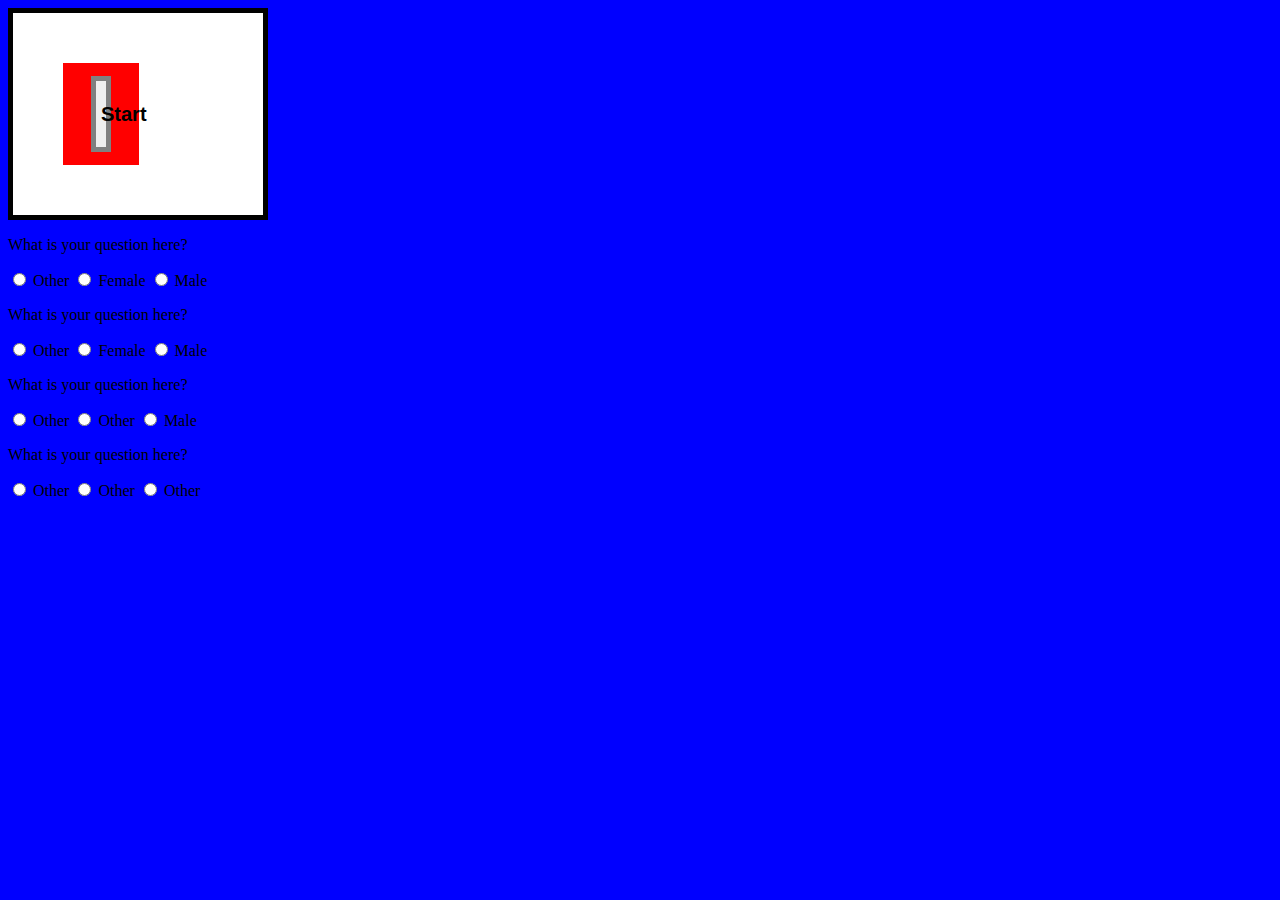
==== index.html @ e588d26f "secondPush" ====
<!doctype html>
<html lang="en-us">

<head> 
  <meta charset="UTF-8"> 
  <title>Trivia Game</title> 
  <script type="text/javascript" src="https://cdnjs.cloudflare.com/ajax/libs/jquery/3.2.1/jquery.min.js"></script>
  <script type="text/javascript" src="assets/javascript/app.js">
  </script>
  <link rel="stylesheet" type="text/css" href="assets/css/style.css"> 
</head>

<body>
  
   <div class="wrapper">
	   <div id="startBox">
	     <button id="startButton" class="btn" href="index2.html"><h2>Start</h2></button>
   </div>
</div>


   <div class="">
   	   <div id="">
		<p>What is your question here?</p>
	 <input type="radio" name="gender" value="other"> Other
</form>
	  <input type="radio" name="gender" value="female"> Female
</form>
	  <input type="radio" name="gender" value="male"> Male
</form>
<br>
	<p>What is your question here?</p>
      <input type="radio" name="gender" value="other"> Other
</form>
	 <input type="radio" name="gender" value="female"> Female
</form>
	<input type="radio" name="gender" value="male"> Male
</form>
<br>
   <p>What is your question here?</p>
     <input type="radio" name="gender" value="other"> Other
</form>
     <input type="radio" name="gender" value="other"> Other
</form>
     <input type="radio" name="gender" value="male"> Male
</form>
<br>
   <p>What is your question here?</p>
   <input type="radio" name="gender" value="other"> Other
</form>
   <input type="radio" name="gender" value="other"> Other
</form>
   <input type="radio" name="gender" value="other"> Other
</form>

	</div>
</div>
<!-- PSUEDOCODE *******
	
1 // 
	Need to have Questions + Answers.
	Need to have buttons for Answers - radio buttons or checkboxes with 1 check only requirement.
	Need to have div and div containers to hold and display questions + answers.
	Need to have styling on those boxes and containers.
	Need to have timer that counts down from certain number to all the way down to 0, in which case another question will be displayed.
	Need to Game End screen where page will reveal the number of questions the player answered incorrectly and correctly and (also) left unanswered

 Flow of Game:
 	1. Start Screen / Start Button / Intro Theme
 	2. Question and Answer Page with radio buttons
 	3. End Screen / Game with Displaying Results


 To-Do
 	1. Need to figure out how have a box on top of the wallpaper on 'start' page.
	2. Need to collect images
	3. Need to pick a theme.
	4. Possible themes:
		SpongeBob Squarepants
		Apple Trivia
	5. Radio Buttons

Fixing: 

1. Button
2. Timer for the page
3. Questions (and Answer)

Questions:

1. Q: What was the name of the Krusty Krab before Mr. Krabs bought it?
	A: 
	1. Rusty Krab
	2. Spongy Krab
	3. Tiger Krab
	4. Rolo Krab

2. Q: What is the only episode where Larry the Lobster is referred to as "Big Larry"?
   A: 
   1. Ripped Pants
   1. Treasure Box
   2. Spot goes to school
   3. Bucky goes to school
   4. Plankton's Good Eye

 // Yellow Banana

3. Q: Who is SpongeBob Squarepants best friend?
	A: 
	1. Patrick
	2. Squidward
	3. Sandy
	4. Pearl  // Mr. Krabbs
4. Q: 






 !-->








   </body>
   </html>
---- assets/css/style.css ----
body {
	/* background-image: url(triviagame/assets/images/ws_Jelly_fish_fields_1152x864.jpg)
	*/
	background-color: blue; 
}

.wrapper {
	background: white;
	text-align: center;
	border: 5px solid black;
	width: 150px;
	padding: 50px;
	margin: 0;
}

#startBox {
	width: 50px;
    padding: 8px;
    border: 5px solid red;
    margin: 0;
    background: red;
}
}

#startButton {
	width: 50px;
	height: 50px;
	margin-top: 20px;
	overflow: auto;
	text-align: center;
	background: white;
	position: absolute;
	top: 50%;
}

button {
	width: 16px;
    padding: 5px;
    border: 5px solid gray;
    margin: 0;
}
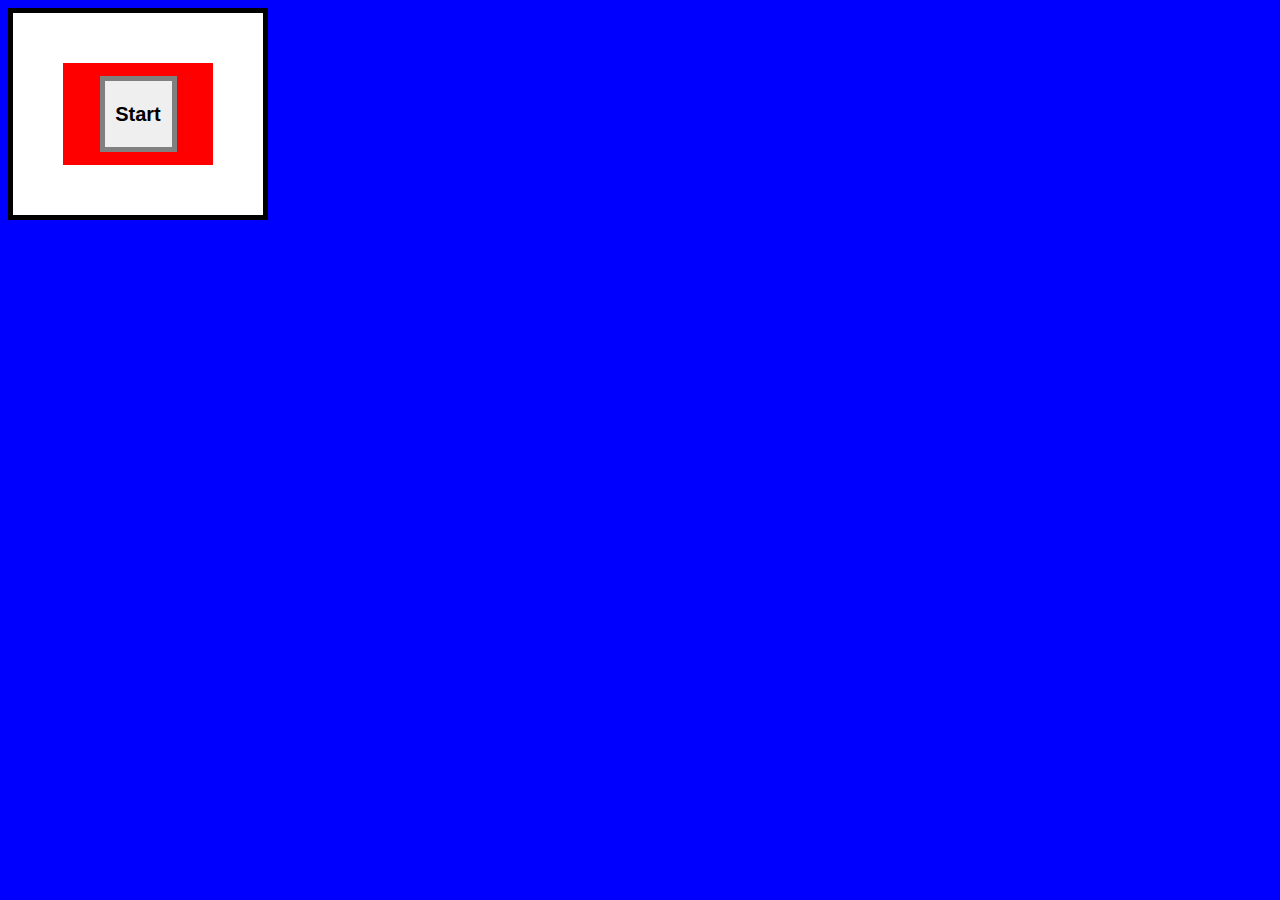
==== commit d40f1102: "secondPointFivePush" ====
--- a/index.html
+++ b/index.html
@@ -1,61 +1,121 @@
 <!doctype html>
 <html lang="en-us">
 
-<head> 
-  <meta charset="UTF-8"> 
-  <title>Trivia Game</title> 
-  <script type="text/javascript" src="https://cdnjs.cloudflare.com/ajax/libs/jquery/3.2.1/jquery.min.js"></script>
-  <script type="text/javascript" src="assets/javascript/app.js">
-  </script>
-  <link rel="stylesheet" type="text/css" href="assets/css/style.css"> 
+<head>
+    <meta charset="UTF-8">
+    <title>Trivia Game</title>
+    
+    <link rel="stylesheet" type="text/css" href="assets/css/style.css">
 </head>
 
 <body>
-  
-   <div class="wrapper">
-	   <div id="startBox">
-	     <button id="startButton" class="btn" href="index2.html"><h2>Start</h2></button>
-   </div>
-</div>
+    <div class="wrapper">
+        <div id="startBox">
+            <button id="startButton" class="btn" href="index2.html">
+                <h2>Start</h2> 
+            </button>
+        </div>
+    </div>
+    <div class="questions">
+        <form>
+            <p>Q1: What was the name of the Krusty Krab before Mr. Krabs bought it?</p>
+            <input type="radio" name="gender" value="other">
+            Rusty Krab
+            <input type="radio" name="gender" value="female"> Spongy Krab
+            <input type="radio" name="gender" value="male"> 
+            Tiger Krab
+            <input type="radio" name="gender" value="male"> 
+            Rolo Krab
+            
+            <br>
+            <p>Q2: What is the only episode where Larry the Lobster is referred to as "Big Larry?"</p>
+            <input type="radio" name="gender" value="other"> Ripped Pants
+            <input type="radio" name="gender" value="female"> Treasure Box
+            <input type="radio" name="gender" value="male">
+            Spot goes to school
+            <input type="radio" name="gender" value="male">
+            Plankton's Good Eye
+
+            <br>
+            <p>Q3: Who is SpongeBob Squarepants' best friend?</p>
+            <input type="radio" name="gender" value="other"> Patrick
+            <input type="radio" name="gender" value="other"> Squidward
+            <input type="radio" name="gender" value="male"> Sandy
+            <input type="radio" name="gender" value="male"> Pearl
+            
+            <br>
+            <p>Q4: What instrument does Squidward like to play?</p>
+            <input type="radio" name="gender" value="other"> Saxophone
+            <input type="radio" name="gender" value="other"> Trumpet
+            <input type="radio" name="gender" value="other"> Oboe
+            <input type="radio" name="gender" value="other"> None of the above
+
+            <br>
+            <p>Q5: Who is the Driver's Ed teacher?</p>
+            <input type="radio" name="gender" value="other"> Mrs. Huff
+            <input type="radio" name="gender" value="other"> Mrs. Colepepper
+            <input type="radio" name="gender" value="other"> Mrs. Puff
+            <input type="radio" name="gender" value="other"> Mrs. Pearl/Krab
+
+            <br>
+            <p>Q6: What is Patrick's last name?</p>
+            <input type="radio" name="gender" value="other"> Fish
+            <input type="radio" name="gender" value="other"> Star
+            <input type="radio" name="gender" value="other"> Tentacles
+            <input type="radio" name="gender" value="other"> Smith
+
+            <br>
+            <p>Q7: what is Spongebob's occupation?</p>
+            <input type="radio" name="gender" value="other"> 
+            Fry Cook
+            <input type="radio" name="gender" value="other"> Cashier
+            <input type="radio" name="gender" value="other"> Waiter
+            <input type="radio" name="gender" value="other"> 
+            He doesn't work
 
 
-   <div class="">
-   	   <div id="">
-		<p>What is your question here?</p>
-	 <input type="radio" name="gender" value="other"> Other
-</form>
-	  <input type="radio" name="gender" value="female"> Female
-</form>
-	  <input type="radio" name="gender" value="male"> Male
-</form>
-<br>
-	<p>What is your question here?</p>
-      <input type="radio" name="gender" value="other"> Other
-</form>
-	 <input type="radio" name="gender" value="female"> Female
-</form>
-	<input type="radio" name="gender" value="male"> Male
-</form>
-<br>
-   <p>What is your question here?</p>
-     <input type="radio" name="gender" value="other"> Other
-</form>
-     <input type="radio" name="gender" value="other"> Other
-</form>
-     <input type="radio" name="gender" value="male"> Male
-</form>
-<br>
-   <p>What is your question here?</p>
-   <input type="radio" name="gender" value="other"> Other
-</form>
-   <input type="radio" name="gender" value="other"> Other
-</form>
-   <input type="radio" name="gender" value="other"> Other
-</form>
+            <br>
+            <p>Q8: What is the squirrel's name?</p>
+            <input type="radio" name="gender" value="other"> Sandra
+            <input type="radio" name="gender" value="other"> Cindy
+            <input type="radio" name="gender" value="other"> Sydney
+            <input type="radio" name="gender" value="other"> 
+            Ony
 
-	</div>
-</div>
-<!-- PSUEDOCODE *******
+
+            <br>
+            <p>Q9: Pearl is a .....?</p>
+            <input type="radio" name="gender" value="other"> Dolphin
+            <input type="radio" name="gender" value="other"> Squirrel
+            <input type="radio" name="gender" value="other"> Seal
+            <input type="radio" name="gender" value="other"> Whale
+
+            <br>
+            <p>Q10: who are the heroes of Bikini Bottom?</p>
+            <input type="radio" name="gender" value="other"> Mermaid Man & Barncle boy
+            <input type="radio" name="gender" value="other"> Spongebob & Patrick
+            <input type="radio" name="gender" value="other"> Squidward & Sandy
+            <input type="radio" name="gender" value="other"> Mermaid Man & Barncle Girl
+
+            <br>
+            <p>Q11: What is the secret formula in the Krabby Patty?</p>
+            <input type="radio" name="gender" value="other"> Love
+            <input type="radio" name="gender" value="other"> 
+            A very good sauce
+            <input type="radio" name="gender" value="other"> Something in the meat
+            <input type="radio" name="gender" value="other">   
+            It has never been told.
+            
+
+        </form>
+    </div>
+    <script type="text/javascript" src="https://cdnjs.cloudflare.com/ajax/libs/jquery/3.2.1/jquery.min.js"></script>
+    <script type="text/javascript" src="assets/javascript/app.js">
+    </script>
+
+ </body>
+</html>
+    <!-- PSUEDOCODE *******
 	
 1 // 
 	Need to have Questions + Answers.
@@ -103,14 +163,12 @@
    3. Bucky goes to school
    4. Plankton's Good Eye
 
- // Yellow Banana
-
 3. Q: Who is SpongeBob Squarepants best friend?
 	A: 
 	1. Patrick
 	2. Squidward
 	3. Sandy
-	4. Pearl  // Mr. Krabbs
+	4. Pearl
 4. Q: 
 
 
@@ -119,13 +177,6 @@
 
 
  !-->
+</body>
 
-
-
-
-
-
-
-
-   </body>
-   </html>+</html>--- a/assets/css/style.css
+++ b/assets/css/style.css
@@ -3,6 +3,7 @@
 	*/
 	background-color: blue; 
 }
+
 
 .wrapper {
 	background: white;
@@ -11,10 +12,11 @@
 	width: 150px;
 	padding: 50px;
 	margin: 0;
+	display: block;
 }
 
 #startBox {
-	width: 50px;
+	width: 124px;
     padding: 8px;
     border: 5px solid red;
     margin: 0;
@@ -33,11 +35,17 @@
 	top: 50%;
 }
 
-button {
-	width: 16px;
+.btn {
+	width: 77px;
     padding: 5px;
     border: 5px solid gray;
     margin: 0;
 }
 
+form {
+	display: none;
+}
 
+
+
+
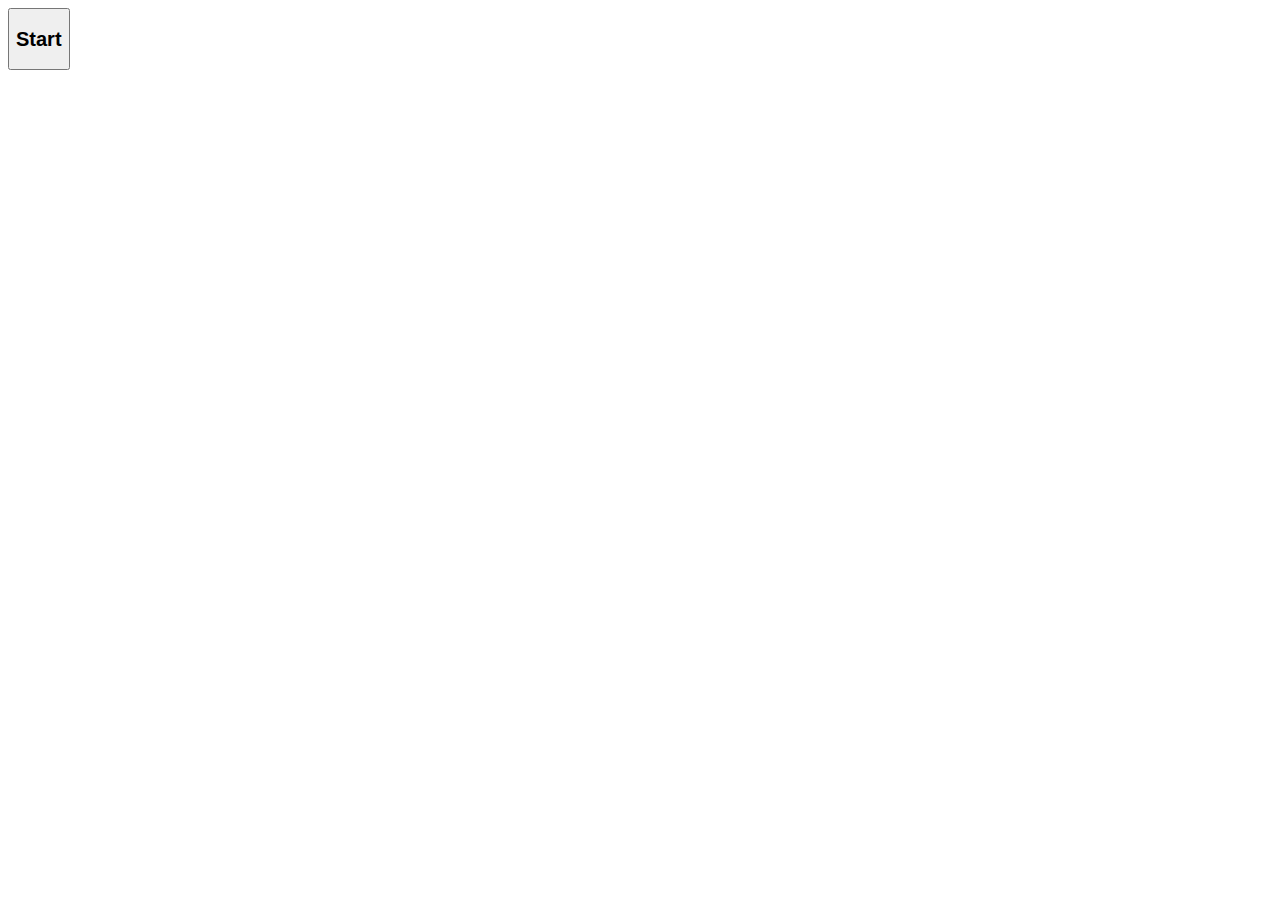
==== commit 6fb3f14c: "Update index.html" ====
--- a/index.html
+++ b/index.html
@@ -4,141 +4,75 @@
 <head>
     <meta charset="UTF-8">
     <title>Trivia Game</title>
-    
-    <link rel="stylesheet" type="text/css" href="assets/css/style.css">
+    <!-- CSS, STYLESHEET -->
+    <link rel="stylesheet" type="text/css" href="assets/css/style2.css">
+    <!-- BOOTSTRAP, COMPONENT, FURTHER STYLING -->
+    <link rel="stylesheet" href="https://maxcdn.bootstrapcdn.com/bootstrap/4.0.0-beta.2/css/bootstrap.min.css" integrity="sha384-PsH8R72JQ3SOdhVi3uxftmaW6Vc51MKb0q5P2rRUpPvrszuE4W1povHYgTpBfshb" crossorigin="anonymous">
+    <!-- JQUERY, 3.2.1 -->
+    <!-- THIS, IS, AN EXTRA JAVASCRIPT LINE -->
+    <script type="text/javascript" src="https://cdnjs.cloudflare.com/ajax/libs/jquery/3.2.1/jquery.min.js"></script>
 </head>
 
 <body>
+ 
     <div class="wrapper">
         <div id="startBox">
-            <button id="startButton" class="btn" href="index2.html">
-                <h2>Start</h2> 
-            </button>
+            <button id="start" class="btn" href="index2sample.html"><h2>Start</h2></button>
+               <div class="sub-wrapper">
+                    <!-- WHERE ALL QUESTION, ELEMENTS WILL APPEAR -->
+                    <div id="sub-wrapper"> <!-- TIME AREA -->
+                    <!-- LOCATED IN THE JS FILE (APP, JS) -->
+                     <div id="quiz-area">
+                     </div>
+                </div>
+            </div>
         </div>
     </div>
-    <div class="questions">
-        <form>
-            <p>Q1: What was the name of the Krusty Krab before Mr. Krabs bought it?</p>
-            <input type="radio" name="gender" value="other">
-            Rusty Krab
-            <input type="radio" name="gender" value="female"> Spongy Krab
-            <input type="radio" name="gender" value="male"> 
-            Tiger Krab
-            <input type="radio" name="gender" value="male"> 
-            Rolo Krab
-            
-            <br>
-            <p>Q2: What is the only episode where Larry the Lobster is referred to as "Big Larry?"</p>
-            <input type="radio" name="gender" value="other"> Ripped Pants
-            <input type="radio" name="gender" value="female"> Treasure Box
-            <input type="radio" name="gender" value="male">
-            Spot goes to school
-            <input type="radio" name="gender" value="male">
-            Plankton's Good Eye
-
-            <br>
-            <p>Q3: Who is SpongeBob Squarepants' best friend?</p>
-            <input type="radio" name="gender" value="other"> Patrick
-            <input type="radio" name="gender" value="other"> Squidward
-            <input type="radio" name="gender" value="male"> Sandy
-            <input type="radio" name="gender" value="male"> Pearl
-            
-            <br>
-            <p>Q4: What instrument does Squidward like to play?</p>
-            <input type="radio" name="gender" value="other"> Saxophone
-            <input type="radio" name="gender" value="other"> Trumpet
-            <input type="radio" name="gender" value="other"> Oboe
-            <input type="radio" name="gender" value="other"> None of the above
-
-            <br>
-            <p>Q5: Who is the Driver's Ed teacher?</p>
-            <input type="radio" name="gender" value="other"> Mrs. Huff
-            <input type="radio" name="gender" value="other"> Mrs. Colepepper
-            <input type="radio" name="gender" value="other"> Mrs. Puff
-            <input type="radio" name="gender" value="other"> Mrs. Pearl/Krab
-
-            <br>
-            <p>Q6: What is Patrick's last name?</p>
-            <input type="radio" name="gender" value="other"> Fish
-            <input type="radio" name="gender" value="other"> Star
-            <input type="radio" name="gender" value="other"> Tentacles
-            <input type="radio" name="gender" value="other"> Smith
-
-            <br>
-            <p>Q7: what is Spongebob's occupation?</p>
-            <input type="radio" name="gender" value="other"> 
-            Fry Cook
-            <input type="radio" name="gender" value="other"> Cashier
-            <input type="radio" name="gender" value="other"> Waiter
-            <input type="radio" name="gender" value="other"> 
-            He doesn't work
+    
+    
 
 
-            <br>
-            <p>Q8: What is the squirrel's name?</p>
-            <input type="radio" name="gender" value="other"> Sandra
-            <input type="radio" name="gender" value="other"> Cindy
-            <input type="radio" name="gender" value="other"> Sydney
-            <input type="radio" name="gender" value="other"> 
-            Ony
 
 
-            <br>
-            <p>Q9: Pearl is a .....?</p>
-            <input type="radio" name="gender" value="other"> Dolphin
-            <input type="radio" name="gender" value="other"> Squirrel
-            <input type="radio" name="gender" value="other"> Seal
-            <input type="radio" name="gender" value="other"> Whale
 
-            <br>
-            <p>Q10: who are the heroes of Bikini Bottom?</p>
-            <input type="radio" name="gender" value="other"> Mermaid Man & Barncle boy
-            <input type="radio" name="gender" value="other"> Spongebob & Patrick
-            <input type="radio" name="gender" value="other"> Squidward & Sandy
-            <input type="radio" name="gender" value="other"> Mermaid Man & Barncle Girl
 
-            <br>
-            <p>Q11: What is the secret formula in the Krabby Patty?</p>
-            <input type="radio" name="gender" value="other"> Love
-            <input type="radio" name="gender" value="other"> 
-            A very good sauce
-            <input type="radio" name="gender" value="other"> Something in the meat
-            <input type="radio" name="gender" value="other">   
-            It has never been told.
-            
 
-        </form>
-    </div>
+
+
+
+
+        <!-- QUESTION 1 -->
+<!--  -->
     <script type="text/javascript" src="https://cdnjs.cloudflare.com/ajax/libs/jquery/3.2.1/jquery.min.js"></script>
-    <script type="text/javascript" src="assets/javascript/app.js">
+    <script type="text/javascript" src="assets/javascript/app2DRAFT.js">
     </script>
 
  </body>
 </html>
     <!-- PSUEDOCODE *******
-	
+    
 1 // 
-	Need to have Questions + Answers.
-	Need to have buttons for Answers - radio buttons or checkboxes with 1 check only requirement.
-	Need to have div and div containers to hold and display questions + answers.
-	Need to have styling on those boxes and containers.
-	Need to have timer that counts down from certain number to all the way down to 0, in which case another question will be displayed.
-	Need to Game End screen where page will reveal the number of questions the player answered incorrectly and correctly and (also) left unanswered
+    Need to have Questions + Answers.
+    Need to have buttons for Answers - radio buttons or checkboxes with 1 check only requirement.
+    Need to have div and div containers to hold and display questions + answers.
+    Need to have styling on those boxes and containers.
+    Need to have timer that counts down from certain number to all the way down to 0, in which case another question will be displayed.
+    Need to Game End screen where page will reveal the number of questions the player answered incorrectly and correctly and (also) left unanswered
 
  Flow of Game:
- 	1. Start Screen / Start Button / Intro Theme
- 	2. Question and Answer Page with radio buttons
- 	3. End Screen / Game with Displaying Results
+    1. Start Screen / Start Button / Intro Theme
+    2. Question and Answer Page with radio buttons
+    3. End Screen / Game with Displaying Results
 
 
  To-Do
- 	1. Need to figure out how have a box on top of the wallpaper on 'start' page.
-	2. Need to collect images
-	3. Need to pick a theme.
-	4. Possible themes:
-		SpongeBob Squarepants
-		Apple Trivia
-	5. Radio Buttons
+    1. Need to figure out how have a box on top of the wallpaper on 'start' page.
+    2. Need to collect images
+    3. Need to pick a theme.
+    4. Possible themes:
+        SpongeBob Squarepants
+        Apple Trivia
+    5. Radio Buttons
 
 Fixing: 
 
@@ -149,11 +83,11 @@
 Questions:
 
 1. Q: What was the name of the Krusty Krab before Mr. Krabs bought it?
-	A: 
-	1. Rusty Krab
-	2. Spongy Krab
-	3. Tiger Krab
-	4. Rolo Krab
+    A: 
+    1. Rusty Krab
+    2. Spongy Krab
+    3. Tiger Krab
+    4. Rolo Krab
 
 2. Q: What is the only episode where Larry the Lobster is referred to as "Big Larry"?
    A: 
@@ -164,11 +98,11 @@
    4. Plankton's Good Eye
 
 3. Q: Who is SpongeBob Squarepants best friend?
-	A: 
-	1. Patrick
-	2. Squidward
-	3. Sandy
-	4. Pearl
+    A: 
+    1. Patrick
+    2. Squidward
+    3. Sandy
+    4. Pearl
 4. Q: 
 
 
@@ -179,4 +113,4 @@
  !-->
 </body>
 
-</html>+</html>
